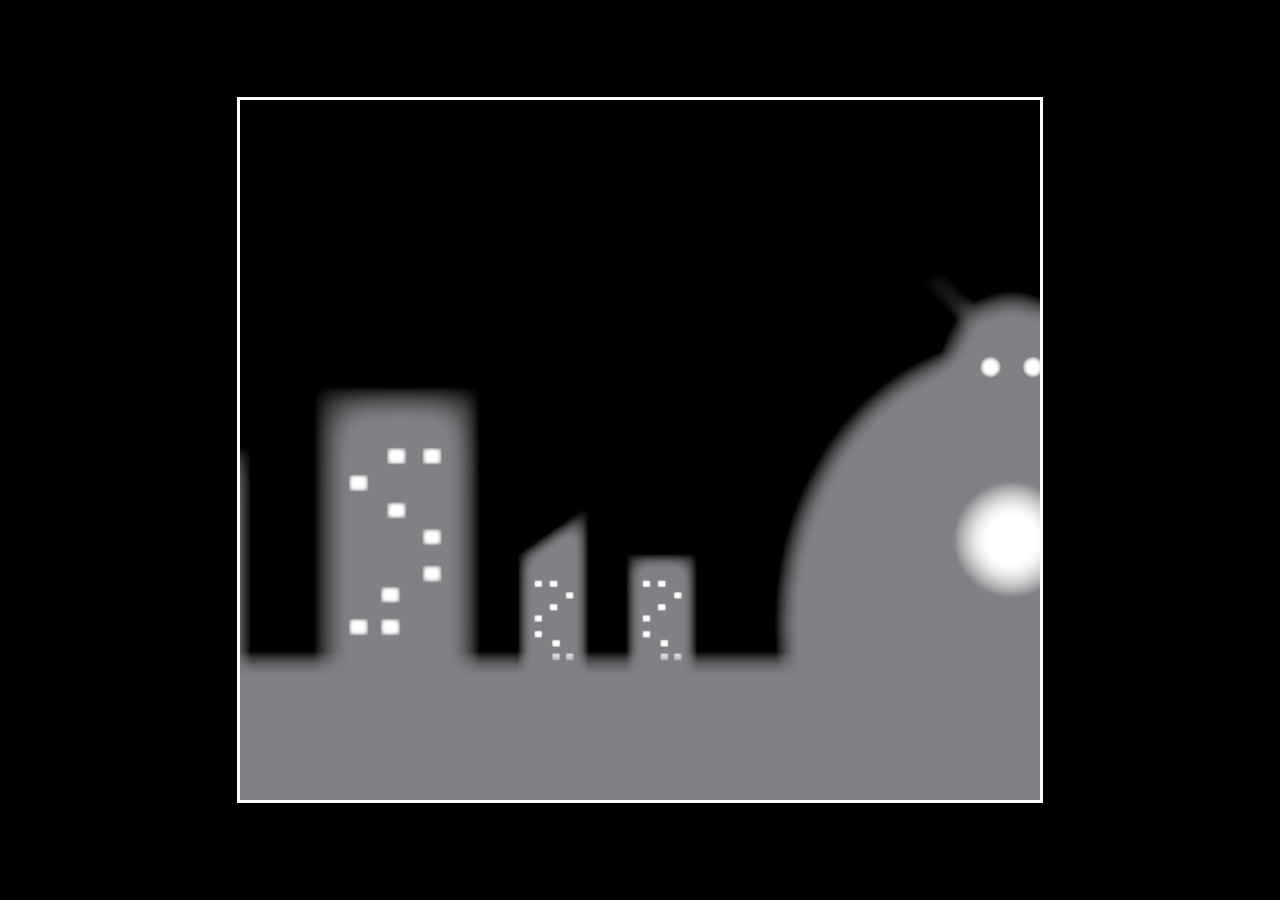
==== parallax_background/index.html @ bdaa9f20 "Initial commit: Sprite animation engine with state controls" ====
<!DOCTYPE html>
<html lang="en">

<head>
    <meta charset="UTF-8">
    <meta http-equiv="X-UA-Compatible" content="IE=edge">
    <meta name="viewport" content="width=device-width, initial-scale=1.0">
    <title>Parallax Backgrounds</title>
    <link rel="stylesheet" href="styles.css">

</head>

<body>
    <canvas id="canvas1"></canvas>
    <script src="script.js"></script>
</body>

</html>
---- parallax_background/styles.css ----
body {
    background: black;
}

#canvas1 {
    position: absolute;
    border: 3px solid white;
    width: 800px;
    height: 700px;
    transform: translate(-50%, -50%);
    top: 50%;
    left: 50%;
}
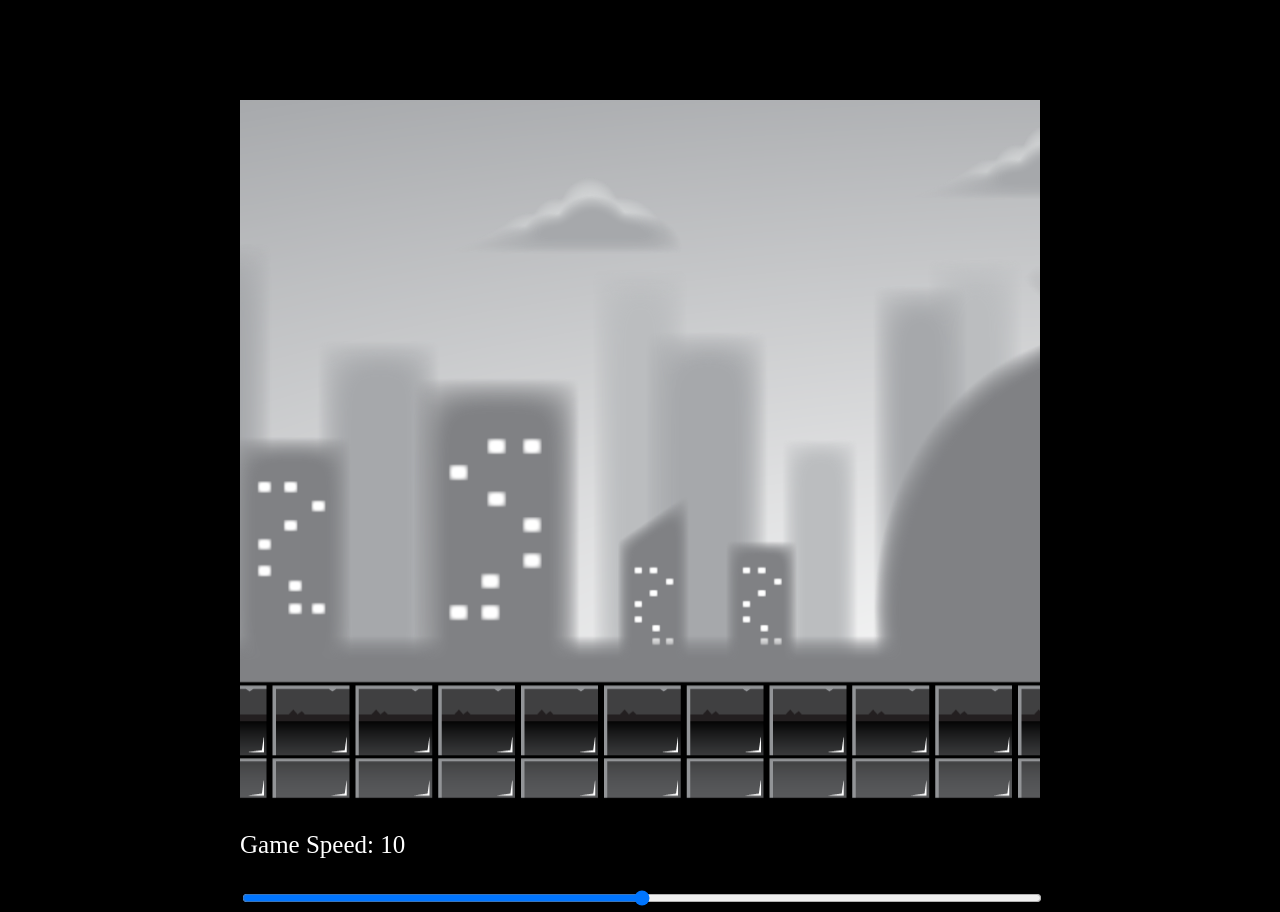
==== commit 3929ed1c: "feat(enemy-movement): complete enemy movement patterns 1-4, sprite animations, and comprehensive pro" ====
--- a/parallax_background/index.html
+++ b/parallax_background/index.html
@@ -11,8 +11,12 @@
 </head>
 
 <body>
-    <canvas id="canvas1"></canvas>
-    <script src="script.js"></script>
+    <div id="container">
+        <canvas id="canvas1"></canvas>
+        <p>Game Speed: <span id="showGameSpeed"></span></p>
+        <input type="range" min="0" max="20" value="5" class="slider" id="slider">
+    </div>
+        <script src="script.js"></script>
 </body>
 
 </html>
--- a/parallax_background/styles.css
+++ b/parallax_background/styles.css
@@ -2,12 +2,26 @@
     background: black;
 }
 
-#canvas1 {
+#container {
     position: absolute;
-    border: 3px solid white;
+    top: 50%;
+    left: 50%;
+    transform: translate(-50%, -50%);
     width: 800px;
     height: 700px;
-    transform: translate(-50%, -50%);
-    top: 50%;
-    left: 50%;
+    font-size: 25px;
+}
+
+#canvas1 {
+    position: relative;
+    width: 800px;
+    height: 700px;
+}
+
+#slider {
+    width: 100%;
+}
+
+p {
+    color: white;
 }
